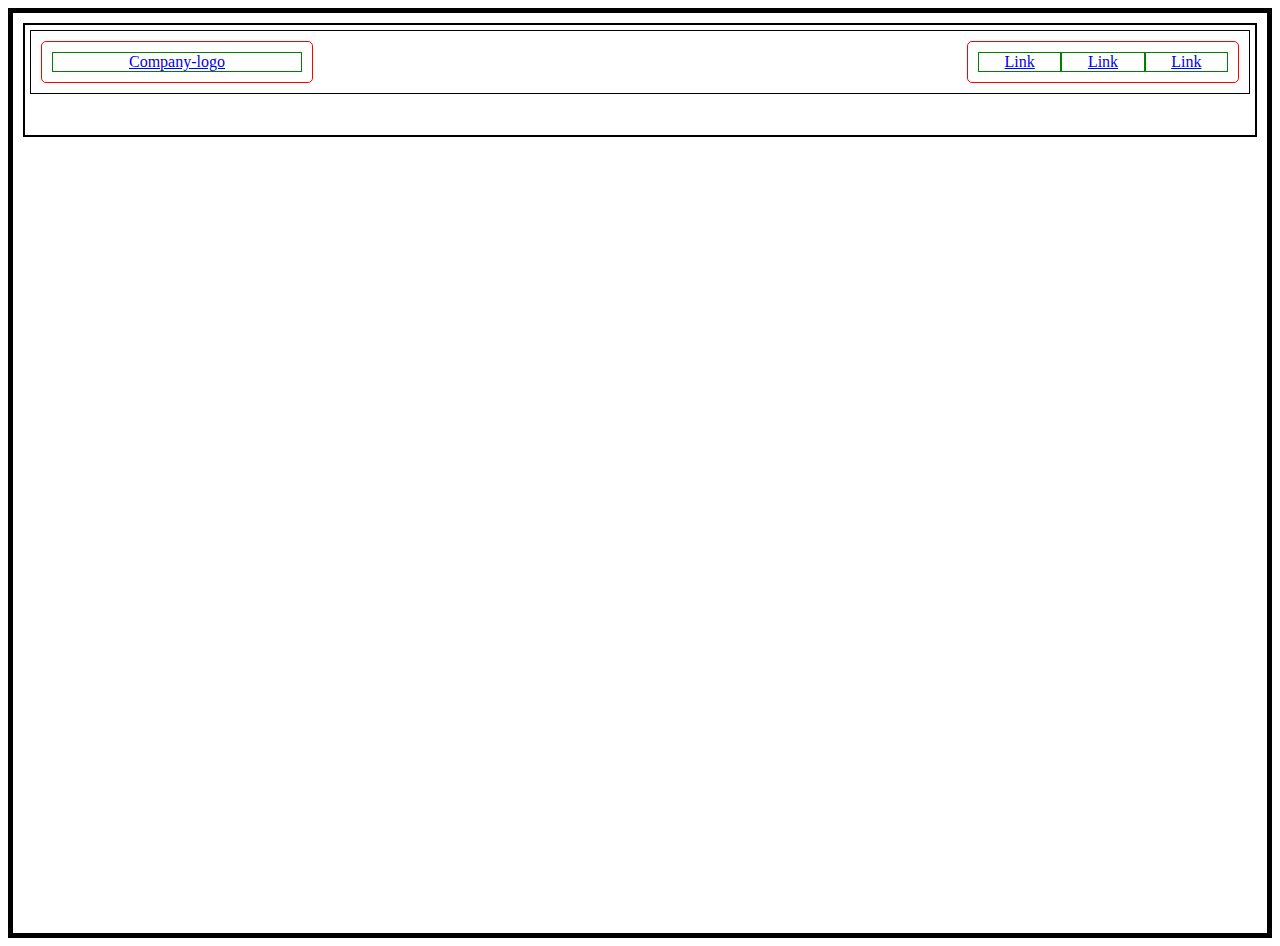
==== html_basic/html_live/html_advanced/index.html @ 475db7ef "1. Header" ====
<!DOCTYPE html>
<html lang="eng">
    <head>
        <title>Html wireframe</title>
        <link rel="stylesheet" href="css/styles.css">
    </head>
    <body>
        <header>
            <div>
                <!-- Logo -->
                <div>
                    <a href="#">
                        <span> Company-logo</span>
                    </a>
                </div>
               <!-- End of Logo-->
               <!-- Navigation links -->
               <div>
                <a href="#">Link</a>
                <a href="#">Link</a>
                <a href="#">Link</a>
               </div>
               <!-- End of Navigation links -->
            </div>
            
            

            <!--End of Navigation link-->

        </header>
    </body>
</html>
---- html_basic/html_live/html_advanced/css/styles.css ----
body
{
    border: 5px solid black ;
    height: 100vh;
    padding: 10px 
}

header 
{
    border:2px solid black;
    height:100px;
    padding: 5px 
}

header div
{ 
    border:1px solid black;
    /*height: inherit;*/
    display:flex;
    padding: 10px;
    justify-content: space-between;   
}

header div div 
{
    border: 1px solid red;
    width: 250px;
    border-radius: 5px;
}

header div div a
{
    border: 1px solid green;
    width: inherit;
    display: flex;
    justify-content: center;
}
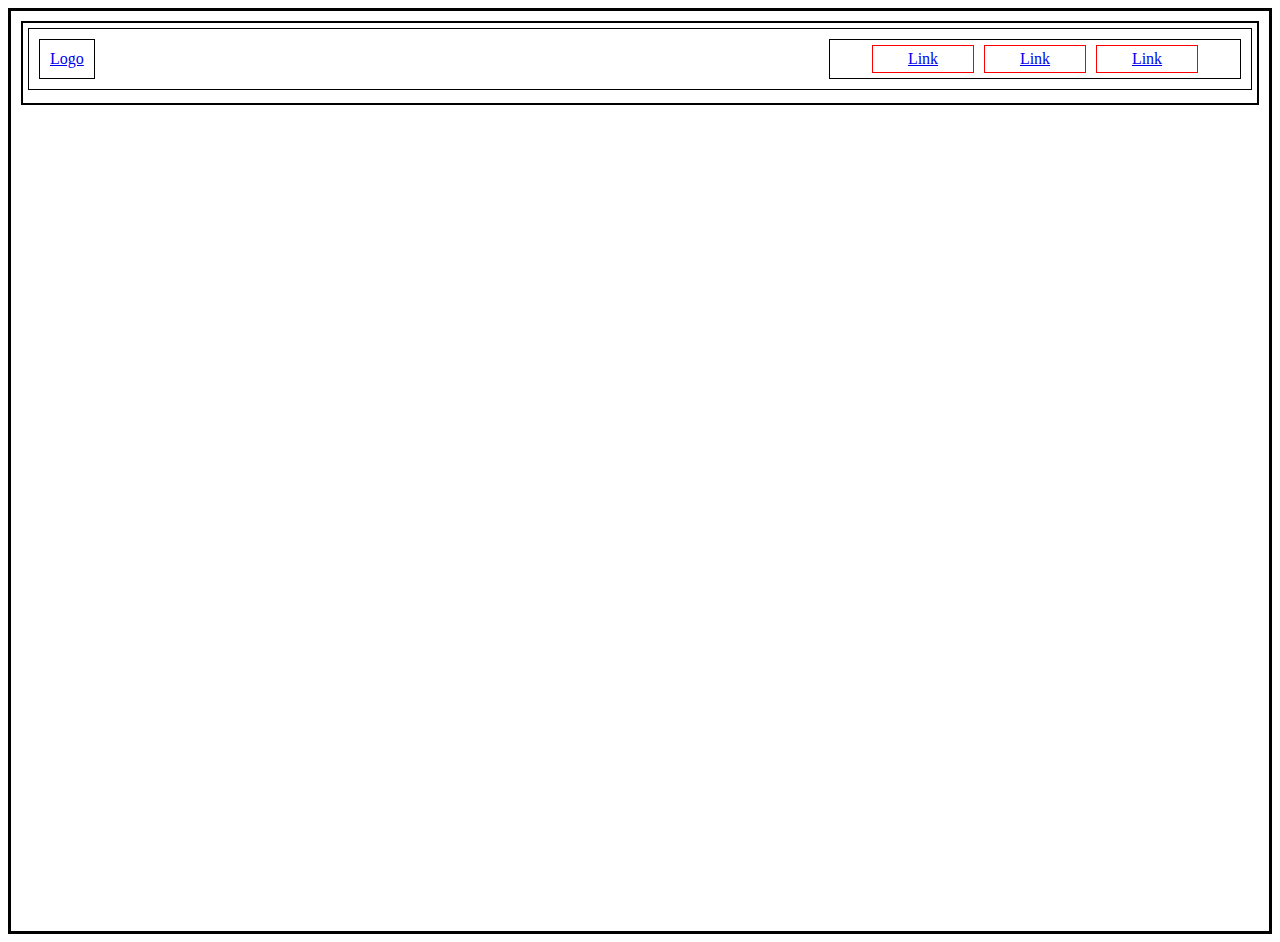
==== commit 9c9e8b71: "1. Header" ====
--- a/html_basic/html_live/html_advanced/index.html
+++ b/html_basic/html_live/html_advanced/index.html
@@ -8,24 +8,21 @@
         <header>
             <div>
                 <!-- Logo -->
-                <div>
+                <div class="compapny-logo">
                     <a href="#">
-                        <span> Company-logo</span>
+                        <span> Logo </span>
                     </a>
                 </div>
                <!-- End of Logo-->
+
                <!-- Navigation links -->
-               <div>
+               <div id="Nav-links">
                 <a href="#">Link</a>
                 <a href="#">Link</a>
                 <a href="#">Link</a>
                </div>
                <!-- End of Navigation links -->
             </div>
-            
-            
-
-            <!--End of Navigation link-->
 
         </header>
     </body>
--- a/html_basic/html_live/html_advanced/css/styles.css
+++ b/html_basic/html_live/html_advanced/css/styles.css
@@ -1,6 +1,6 @@
 body
 {
-    border: 5px solid black ;
+    border: 3px solid black ;
     height: 100vh;
     padding: 10px 
 }
@@ -8,7 +8,7 @@
 header 
 {
     border:2px solid black;
-    height:100px;
+    height: 70px;
     padding: 5px 
 }
 
@@ -18,20 +18,41 @@
     /*height: inherit;*/
     display:flex;
     padding: 10px;
-    justify-content: space-between;   
+    justify-content: space-between;  
+    
 }
 
-header div div 
+.company-logo
 {
     border: 1px solid red;
     width: 250px;
     border-radius: 5px;
 }
 
-header div div a
+.company-logo a
 {
-    border: 1px solid green;
-    width: inherit;
+    border: 1px solid black;
+    width: 400px;
     display: flex;
     justify-content: center;
 }
+
+#Nav-links 
+{
+    width: 400px;
+    padding: 5px;
+    display:flex;
+    gap: 10px;
+    justify-content: center;
+ }
+
+
+#Nav-links a
+{
+border: 1px solid red;
+width: 100px;
+display: flex;
+align-items: center;
+justify-content: center;
+}
+
